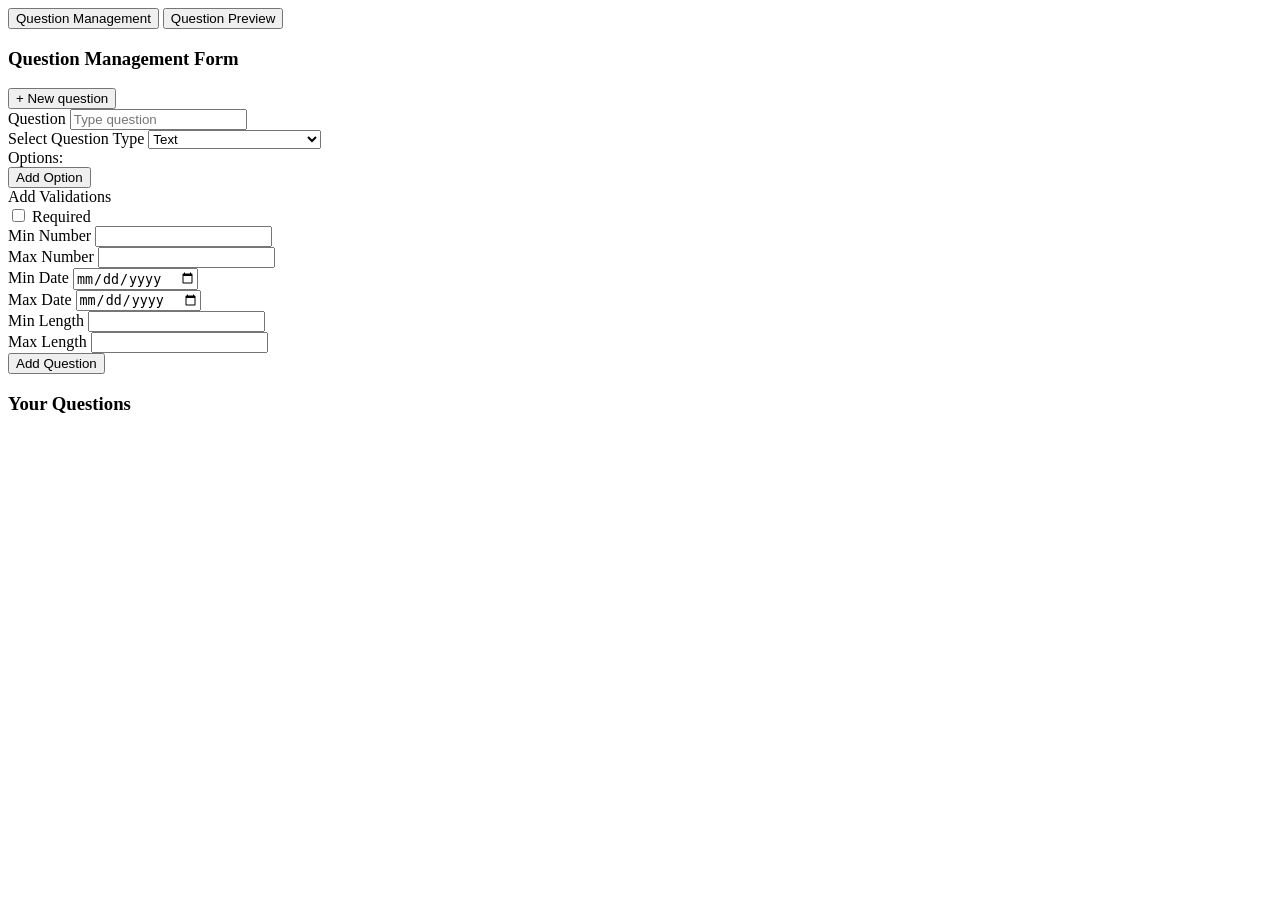
==== a.html @ a13552b5 "Create a.html" ====
<!DOCTYPE html>
<html lang="en">
<head>
    <meta charset="UTF-8">
    <meta name="viewport" content="width=device-width, initial-scale=1.0">
    <title>Document</title>
    <link rel="stylesheet" href="style.css">
</head>
<body>
    <div class="container">
        <div class="tabs">
            <button class="tab active" id="mgmt-tab">Question Management</button>
            <button class="tab" id="prv-tab">Question Preview</button>
        </div>
        <div class="page active" id="management">
            <div class="title">
                <h3> Question Management Form</h3>
            </div>
            <div>
                <button type="button" class="create-new-qn box-sm">+ New question</button>
            </div>
    <form action="" name="questionForm">

            <div class="form-group">
                <label for="question">Question</label>
                <input type="text" id="question" class="box-lg" placeholder="Type question" required>
            </div>

            <div class="form-group">
                <label for="question-type">Select Question Type</label>
                <select id="question-type" class="box-lg" >
                    <option value="text">Text</option>
                    <option value="number">Number</option>
                    <option value="date">Date</option>
                    <option value="document">Document</option>
                    <option value="dropdown-single">Dropdown - Single Select</option>
                    <option value="dropdown-multi">Dropdown - Multi Select</option>
                </select>
            </div>

            <div class="options-container form-group" >
               <label for="">Options:</label>
               <div class="options " style="width: 300px;"></div>
               <button type="button" class="add-option box-sm">Add Option</button>
            </div>

            <label >Add Validations</label>
            <div class="form-group validations" >
                
                
                    <div class="form-group req-valdn">
                        <label for="req">
                            <input type="checkbox" name="" id="req">
                            Required
                        </label>
                    </div>


                    <div class="range-validn">
                        <div class="valdn num-valdn">
                            <div class="form-group">
                                <label for="">Min Number</label>
                                 <input type="number" name="min-num" >
                            </div>
                            <div class="form-group">
                                <label for="">Max Number</label>
                                 <input type="number" name="max-num" >
                            </div>
                            
                        </div>

                        <div class="valdn date-valdn">
                            <div class="form-group">
                                <label for="">Min Date</label>
                                 <input type="date" name="min-date" >
                            </div>
                            <div class="form-group">
                                <label for="">Max Date</label>
                                 <input type="date" name="max-date" >
                            </div>
                            
                        </div>

                        <div class="valdn length-valdn">
                            <div class="form-group">
                                <label for="">Min Length</label>
                                 <input type="number" name="min-len" required>
                            </div>
                            <div class="form-group">
                                <label for="">Max Length</label>
                                 <input type="number"  name="max-len" required>
                            </div>
                        </div>
                    </div>

                   
                
            </div>
            
            <button type="submit" class="box-sm" id="add-qn">Add Question</button>

</form>

            <h3 class="title">Your Questions</h3>
            <div class="questions-list"> </div>
        </div>
        <div class="page" id="preview">

        </div>

    </div>

    <script src="c.js"></script>
</body>
</html>
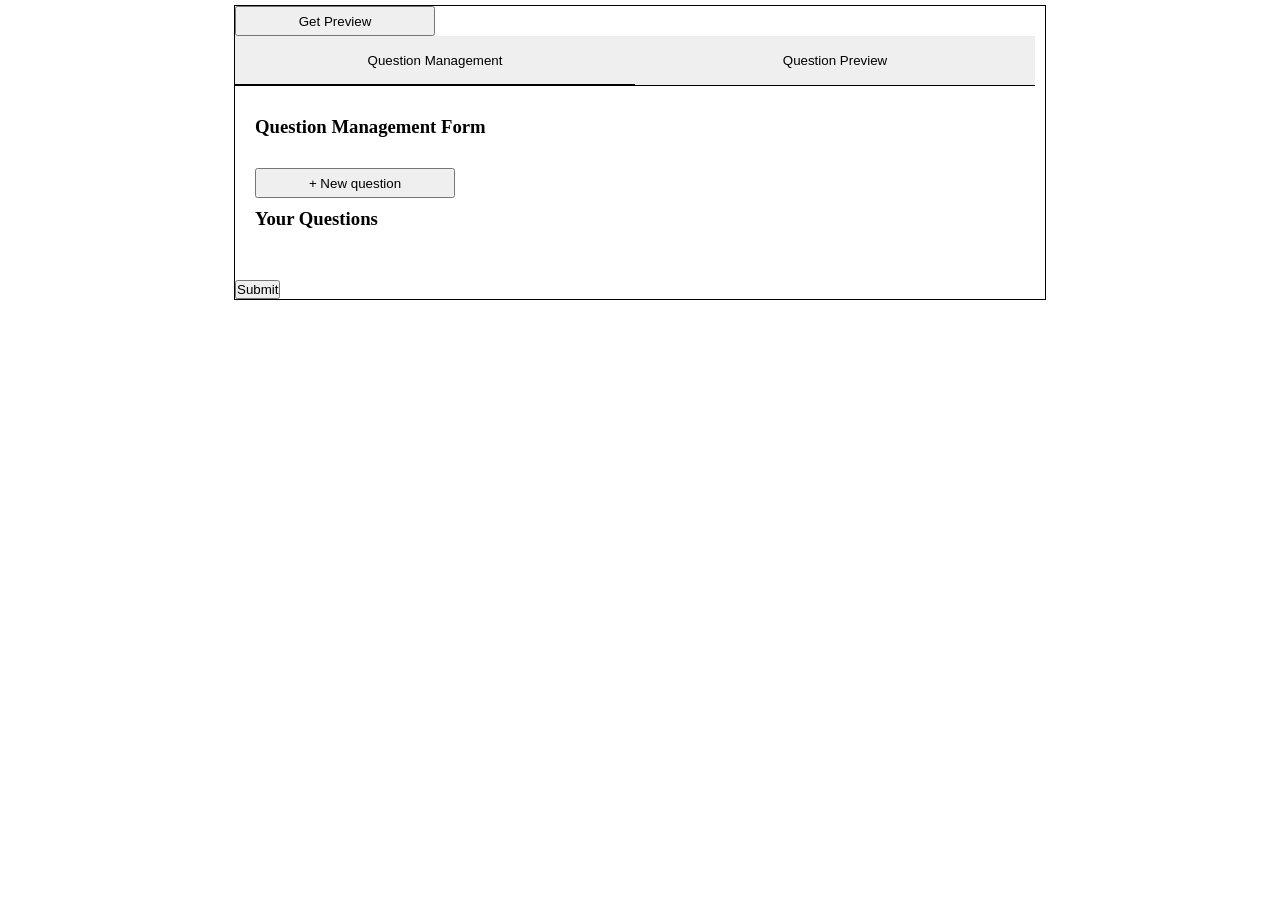
==== commit 4ff9fab5: "Update a.html_preview_not_yet" ====
--- a/a.html
+++ b/a.html
@@ -8,6 +8,7 @@
 </head>
 <body>
     <div class="container">
+        <button type="button" class="box-sm btn-preview">Get Preview</button>
         <div class="tabs">
             <button class="tab active" id="mgmt-tab">Question Management</button>
             <button class="tab" id="prv-tab">Question Preview</button>
@@ -104,9 +105,13 @@
             <h3 class="title">Your Questions</h3>
             <div class="questions-list"> </div>
         </div>
-        <div class="page" id="preview">
+        <!-- <div class="page" id="preview">
+        </div> -->
 
-        </div>
+        <form id="previewForm">
+            <div id="preview"></div>
+            <button type="submit" class="btn-preview-submit">Submit</button>
+        </form>
 
     </div>
 
--- a/style.css
+++ b/style.css
@@ -0,0 +1,84 @@
+*{
+    padding: 0;
+    margin: 0;
+}
+.container{
+    width: 810px;
+    border: 1px solid black;
+    margin: 5px auto;
+}
+.tabs{
+    display: flex;
+}
+.tab{
+    width: 400px;
+    height: 50px;
+    border: none;
+    border-bottom: 1px solid black;
+}
+.tab.active{
+    border-bottom: 2px solid black;
+    margin-bottom: -2px;
+}
+.page{
+    padding: 20px;
+}
+.title{
+    margin: 10px auto 30px auto;
+}
+.form-group{
+    display: flex;
+    flex-direction: column;
+    gap:5px;
+    margin-bottom: 20px;
+}
+label{
+    display: block;
+    font-weight: 600;
+}
+.box-lg{
+    width: 700px;
+    height: 30px;
+}
+.box-sm{
+    width: 200px;
+    height: 30px;
+}
+.box-vsm{
+    width: 100px;
+    height: 30px;
+}
+.box-md{
+    width: 300px;
+    height: 30px;
+}
+
+.options-container, .num-valdn, .date-valdn{
+    display: none;
+}
+
+.validations{
+    background-color: #f9f9f9;
+}
+
+.question-item{
+    padding: 10px;
+    margin-top: 20px;
+    background-color: aliceblue;
+
+    min-height: 110px;
+    position: relative;
+}
+.qn-dropdown{
+    width: 100px;
+}
+.flex-v{
+    width: 250px;
+    display: flex;
+    gap:5px;
+}
+.right-top{
+    position: absolute;
+    top: 5px;
+    right: 5px;
+}
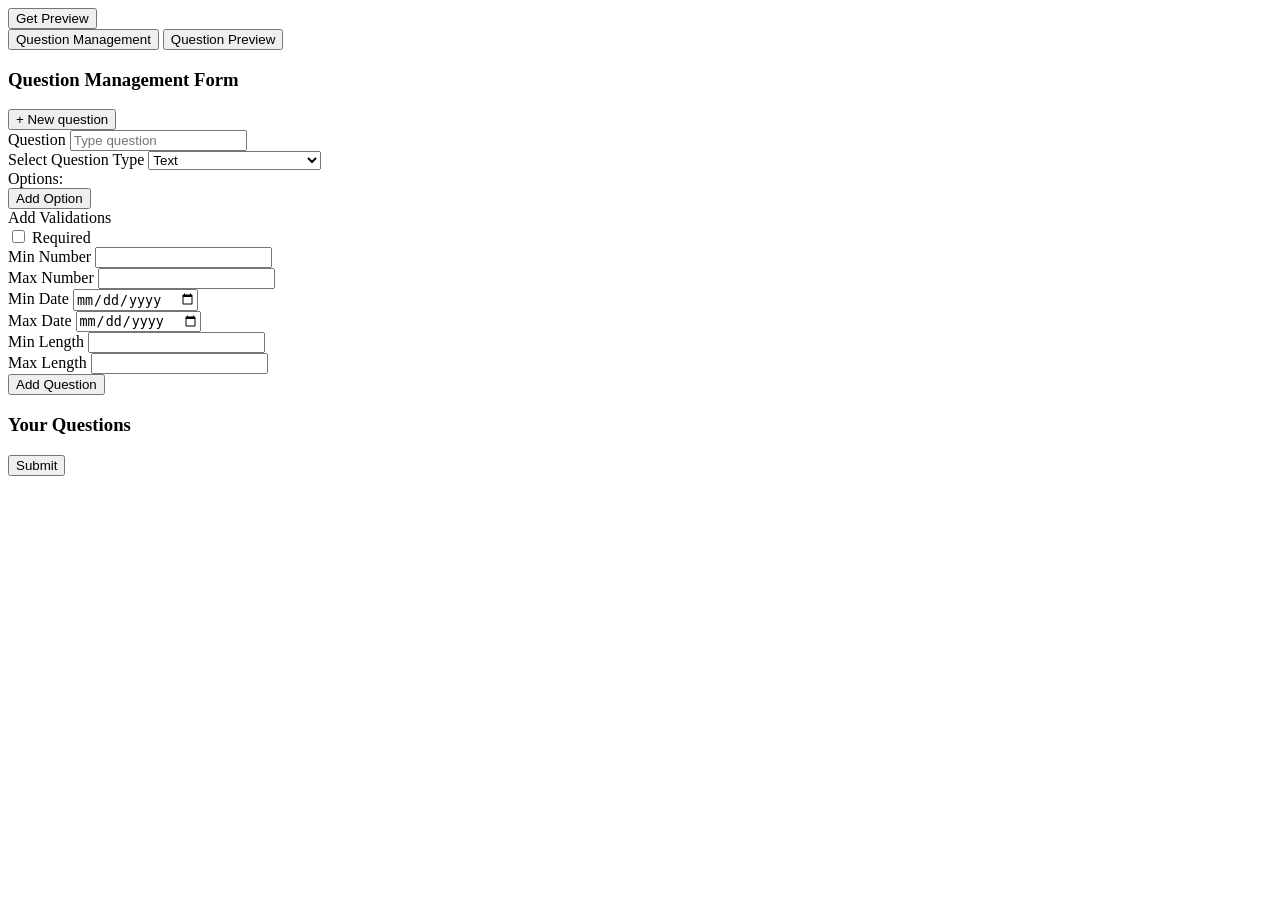
==== commit 43c7dcfe: "Update a.html" ====
--- a/a.html
+++ b/a.html
@@ -4,7 +4,7 @@
     <meta charset="UTF-8">
     <meta name="viewport" content="width=device-width, initial-scale=1.0">
     <title>Document</title>
-    <link rel="stylesheet" href="style.css">
+    <link rel="stylesheet" href="styles.css">
 </head>
 <body>
     <div class="container">
@@ -108,13 +108,16 @@
         <!-- <div class="page" id="preview">
         </div> -->
 
-        <form id="previewForm">
-            <div id="preview"></div>
-            <button type="submit" class="btn-preview-submit">Submit</button>
-        </form>
+        <div id="preview-page" class="page">
+            <form id="previewForm">
+                <div id="preview"></div>
+                <button type="submit" class="btn-preview-submit">Submit</button>
+            </form>
+        </div>
+        
 
     </div>
 
-    <script src="c.js"></script>
+    <script src="persist1.js"></script>
 </body>
 </html>
